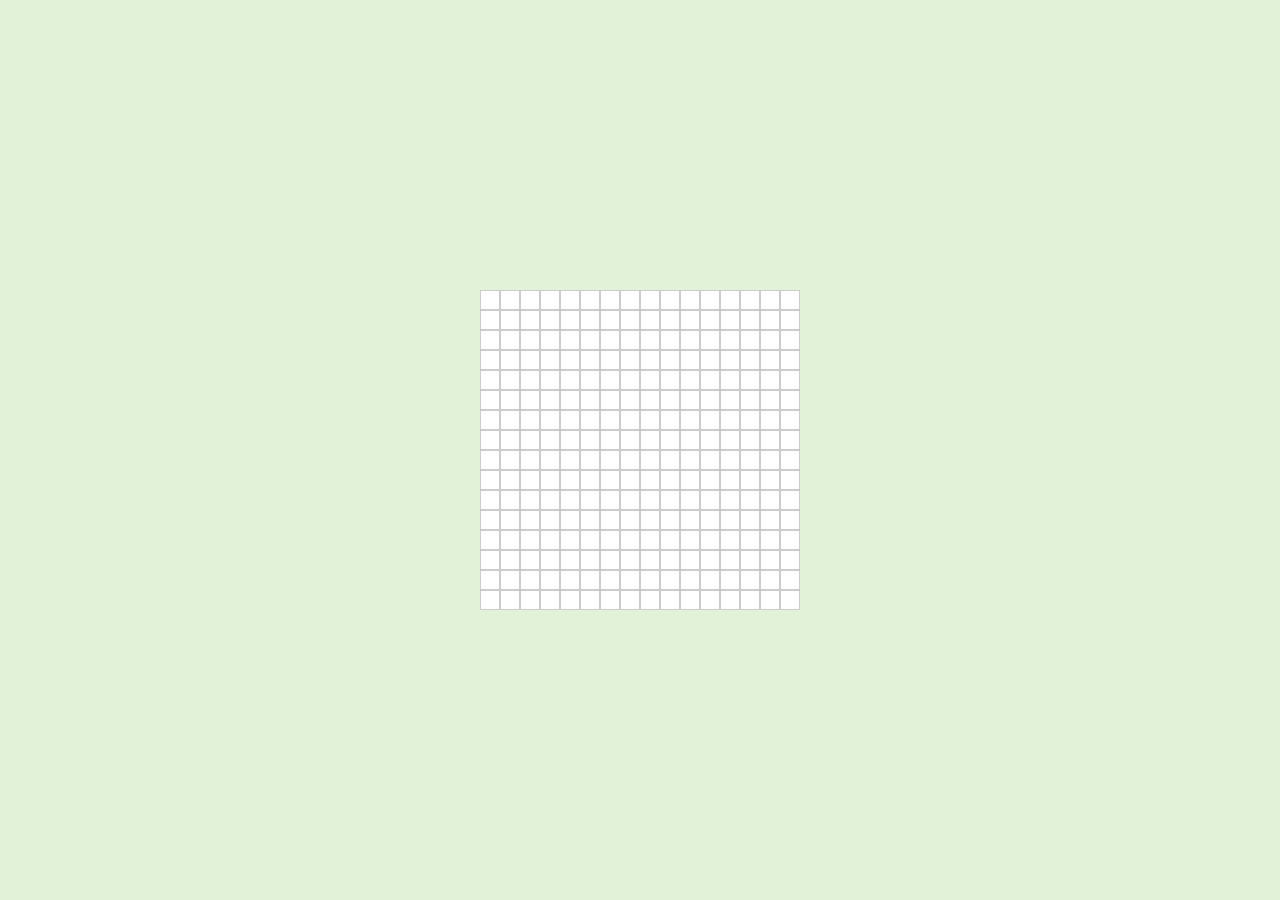
==== index.html @ 965c6980 "Initial commit" ====
<!DOCTYPE html>
<html lang="en">
<head>
	<meta charset="UTF-8">
	<meta name="viewport" content="width=device-width, initial-scale=1.0">
	<link rel="stylesheet" href="./style.css">
	<title>Document</title>
</head>
<body>
	<main>
	  <section>
		<div id="container">
		</div>
	  </section>
	</main>
	<script src="main.js"></script>
</body>
</html>
---- style.css ----
* {
  padding: 0;
  margin: 0;
  box-sizing: border-box;
  }

body {
  background: hsl(100, 50%, 90%);
  display: flex;
  height: 100vh;
  widht: 100%;
  align-items: center;
  justify-content: center;
}

#container {
  display: flex;
  flex-wrap: wrap;
  width: 320px;
  height: 320px;

}

.div_grid {
  flex: 0 0 20px;
  height: 20px;
  border: 1px solid #ccc;
  box-sizing: border-box;
  background: white;
}
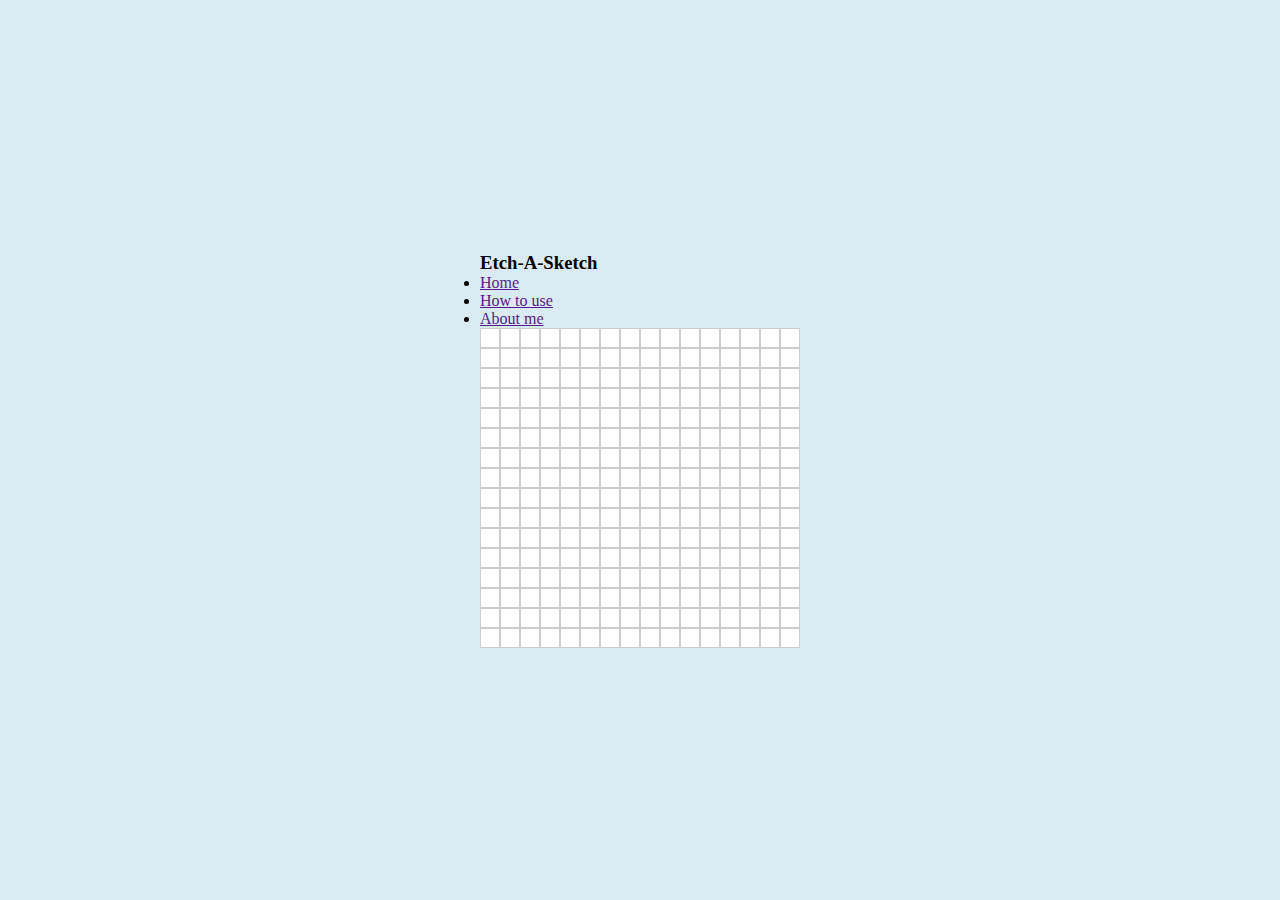
==== commit a82920ae: "implement stroke (temp)" ====
--- a/index.html
+++ b/index.html
@@ -8,7 +8,15 @@
 </head>
 <body>
 	<main>
-	  <section>
+	  <header>
+		<h3 class="nav-logo">Etch-A-Sketch</h3>
+		<ul>
+		  <li><a href="">Home</a></li>
+		  <li><a href="">How to use</a></li>
+		  <li><a href="">About me</a></li>
+		</ul>
+	  </header>
+	  <section id="canvas-section">
 		<div id="container">
 		</div>
 	  </section>
--- a/style.css
+++ b/style.css
@@ -5,10 +5,10 @@
   }
 
 body {
-  background: hsl(100, 50%, 90%);
+  background: hsl(200, 50%, 90%);
   display: flex;
   height: 100vh;
-  widht: 100%;
+  width: 100%;
   align-items: center;
   justify-content: center;
 }
@@ -26,5 +26,16 @@
   height: 20px;
   border: 1px solid #ccc;
   box-sizing: border-box;
+  transition: all 0.15s;
   background: white;
 }
+
+.div_grid:hover {
+  border: 0.9px solid #ddd;
+  background: hsl(212, 50%, 85%);
+  height: 20.2px;
+}
+
+.black {
+  background: hsl(212, 50%, 15%);
+}
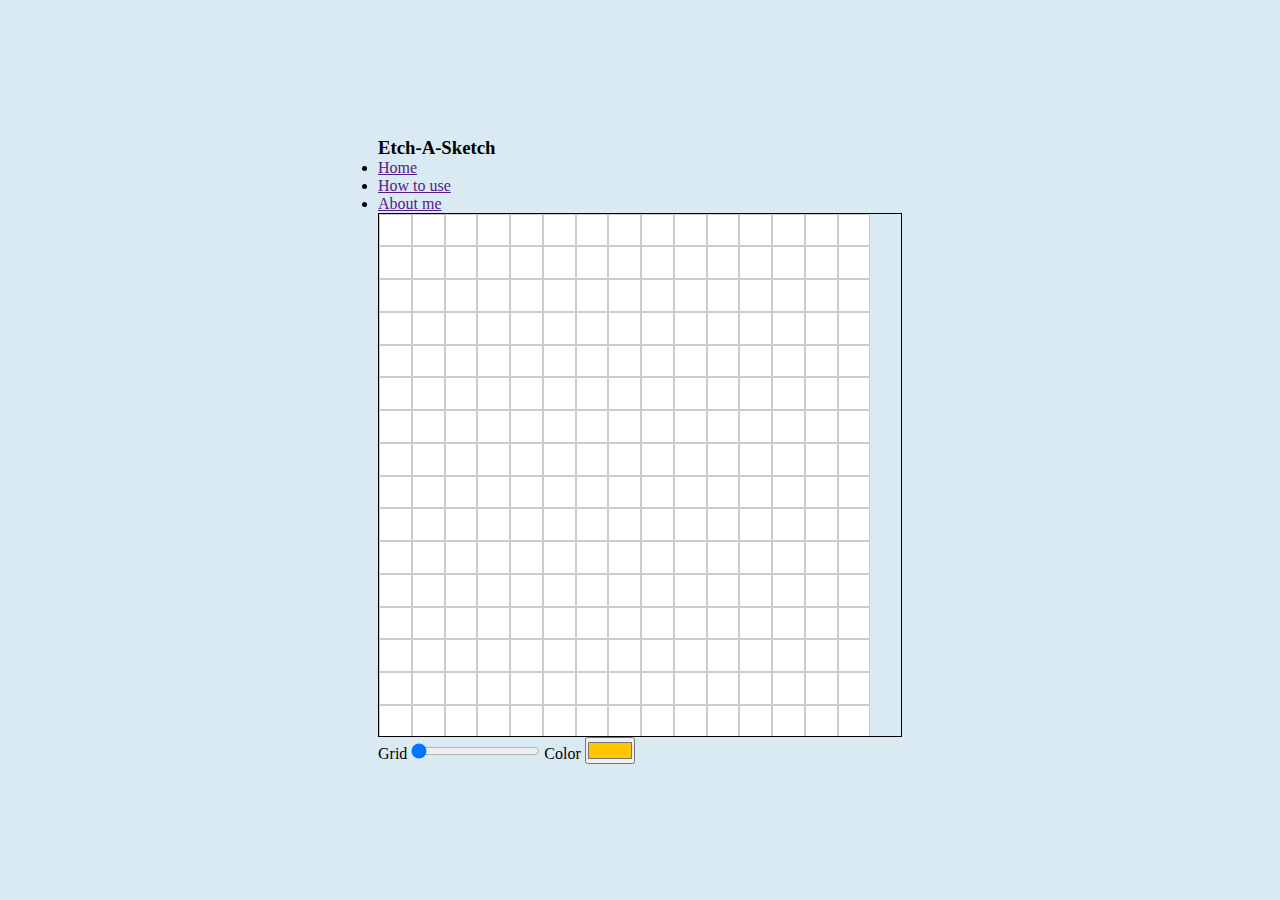
==== commit 1ee0271b: "implemented basic click-hover" ====
--- a/index.html
+++ b/index.html
@@ -19,6 +19,13 @@
 	  <section id="canvas-section">
 		<div id="container">
 		</div>
+		<div>
+		  <label for="grid">Grid</label>
+		  <input id="grid" type="range" name="grid" min="16" max="64" value="16" data-sizing="px">
+
+		  <label for="color">Color</label>
+		  <input id="color" type="color" name="color" value="#ffc600">
+		</div>
 	  </section>
 	</main>
 	<script src="main.js"></script>
--- a/style.css
+++ b/style.css
@@ -1,3 +1,9 @@
+:root {
+  --resolution: 320px;
+  --color: rgb(255,255,255);
+  --size: 20px;
+}
+
 * {
   padding: 0;
   margin: 0;
@@ -16,14 +22,16 @@
 #container {
   display: flex;
   flex-wrap: wrap;
-  width: 320px;
-  height: 320px;
+  width: 524px;
+  height: 524px;
+  border: 1px solid black;
+  overflow: hidden;
 
 }
 
 .div_grid {
-  flex: 0 0 20px;
-  height: 20px;
+  flex: 0 0 calc(524px / 16);
+  height: calc(524px /16);
   border: 1px solid #ccc;
   box-sizing: border-box;
   transition: all 0.15s;
